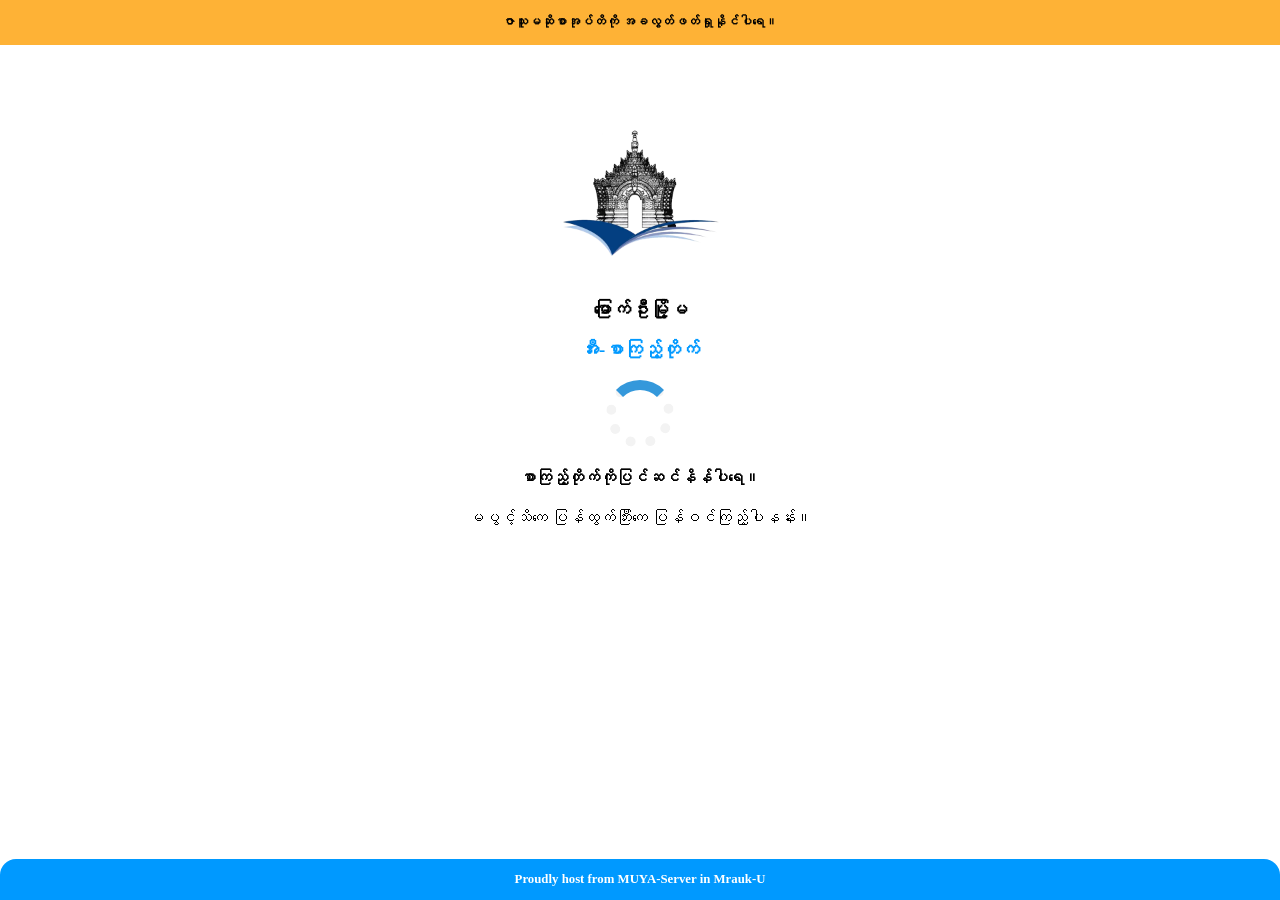
==== index.html @ b369ca0c "Add files via upload" ====
<!DOCTYPE html>
<html>
<head>
<title>ပြင်ဆင် | မ.လ.စ</title>
<meta http-equiv="Cache-control:max-age=3600" content="public">
<meta name="viewport" content="width=device-width, initial-scale=1, maximum-scale=1, user-scalable=0">
<META HTTP-EQUIV="CACHE-CONTROL" CONTENT="NO-CACHE">
<link rel="icon" type="image/webp" href="lds/sys-reso/images/library-logo.webp"><!---Pause--->
<meta http-equiv="refresh" content="99999999; url='https://muyacenter.org/muya.elibrary/'"/>
<link rel="stylesheet" href="lds/sys-reso/style/run-style.css">
<style>

</style>
</head>
<body>
<div class="request">
<p>ဇာသူမဆိုစာအုပ်တိကို အခလွတ်ဖတ်ရှုနိုင်ပါရေ။</p></div></br></br>
<div class="header-bar">
<center>  
<img src="lds/sys-reso/images/library-logo.webp" class="library-logo">
<h3>မြောက်ဦးမြို့မ</br>
<h3 class="header-title">အီး-စာကြည့်တိုက်</h3></h3>
<div class="loader"></div>

<!--<h4>စာကြည့်တိုက်ကိုဖွင့်နိန်ပါရေ။</h4>--->
<h4>စာကြည့်တိုက်ကိုပြင်ဆင်နိန်ပါရေ။</h4>
<!----<p>အချိန်အတိုင်းတာတစ်ခုအထိကြာမြင့်နိုင်ပါရေ။</p>--->
<p>မပွင့်သိကေ ပြန်ထွက်ဘြီးကေ ပြန်ဝင်ကြည့်ပါနန်း။</p>
</div>

<div class="footer">
<b>


<p style="font-size:0.8em;"></p>
<p style="font-size:0.8em;">Proudly host from MUYA-Server in Mrauk-U</p>
</b>
</div>
</center>
</body>
<script src="lds/sys-reso/scripts/@#@#%@$@$.js" ></script>
<script src="lds/sys-reso/scripts/restrict.js" ></script>
</html>
---- lds/sys-reso/style/run-style.css ----
.loader {
  border: 10px dotted #f3f3f3;
  border-radius:100%;
  border-top: 10px solid #3498db;
  width: 3em;
  height:3em;
  -webkit-animation: spin 1s linear infinite;
  animation: spin 5s linear infinite;
}

@-webkit-keyframes spin {
  0% { -webkit-transform: rotate(360deg); }
  100% { -webkit-transform: rotate(0deg); }
}

@keyframes spin {
  0% { transform: rotate(360deg); }
  100% { transform: rotate(0deg); }
}

.library-logo { width:10em;}
.header-title { color:#0099ff;}
.header-bar { background-color:#fff;padding:1em;text-align:center;margin-top:3.5em;}
.footer { background:#0099ff;position:fixed;bottom:0;left:0;width:100%;text-align:center;color:#fff;border-top-left-radius:1em;border-top-right-radius:1em;}

.request {
background:#feb236;
padding:2px;
color:#000;
width:99.75%;
position:absolute;
top:0;
left:0;
text-align:center;
font-size:0.8em;
font-weight:
bold;opacity:100%;
}
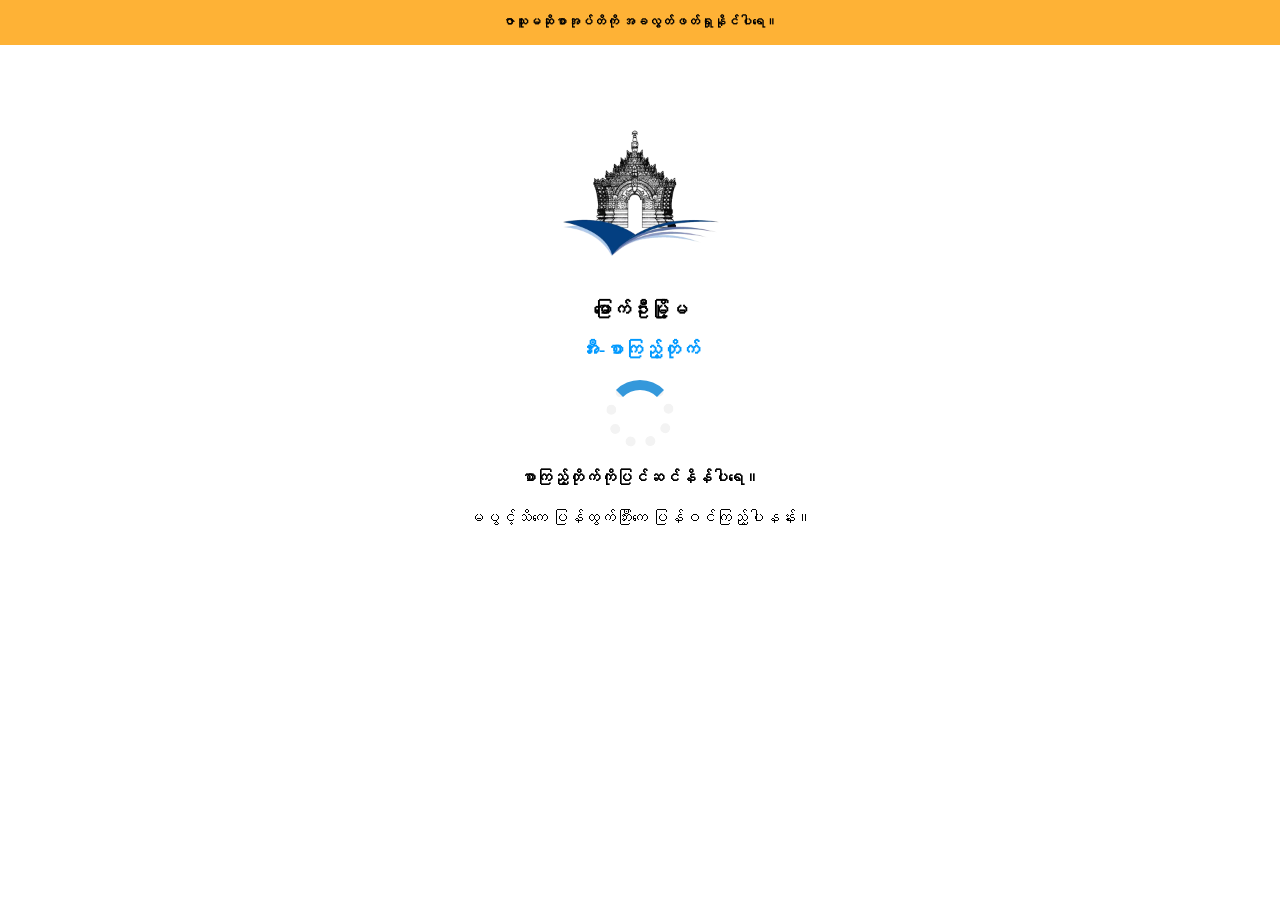
==== commit 4632440a: "Update index.html" ====
--- a/index.html
+++ b/index.html
@@ -32,8 +32,7 @@
 <b>
 
 
-<p style="font-size:0.8em;"></p>
-<p style="font-size:0.8em;">Proudly host from MUYA-Server in Mrauk-U</p>
+
 </b>
 </div>
 </center>
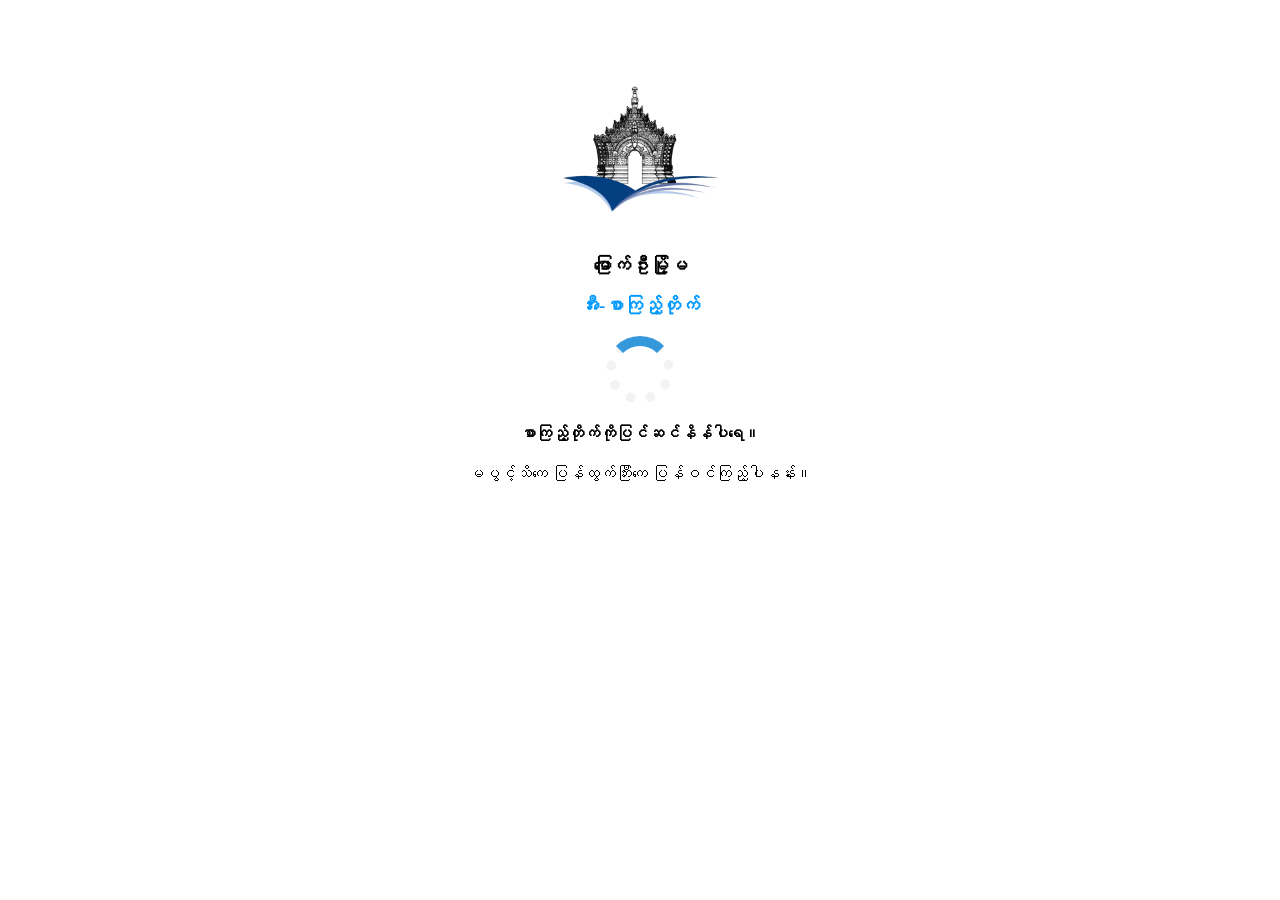
==== commit 1d01b1e0: "Update index.html" ====
--- a/index.html
+++ b/index.html
@@ -13,8 +13,7 @@
 </style>
 </head>
 <body>
-<div class="request">
-<p>ဇာသူမဆိုစာအုပ်တိကို အခလွတ်ဖတ်ရှုနိုင်ပါရေ။</p></div></br></br>
+
 <div class="header-bar">
 <center>  
 <img src="lds/sys-reso/images/library-logo.webp" class="library-logo">
